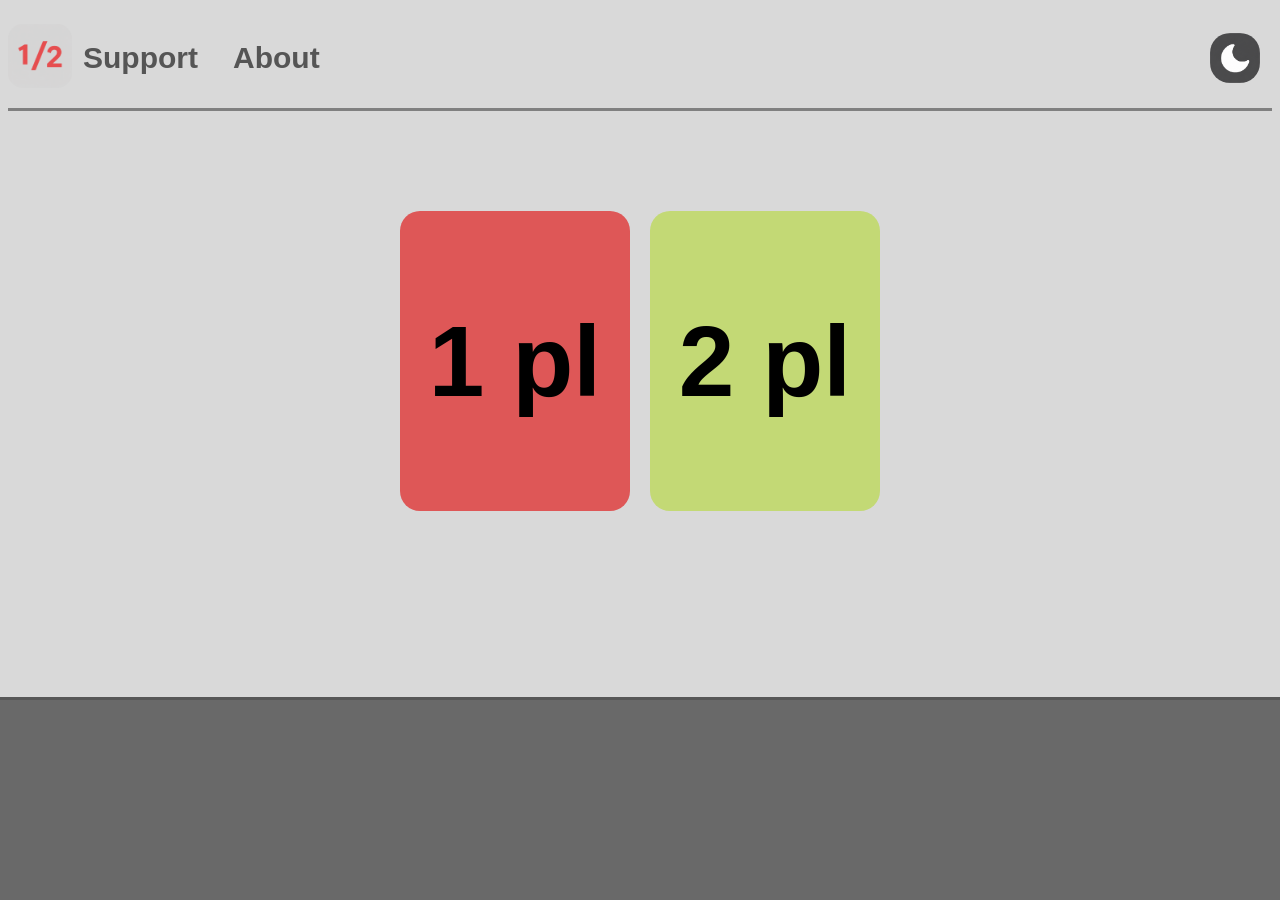
==== index.html @ 39f27842 "First release" ====
<!DOCTYPE html>
<html lang="en">
<head>
    <meta charset="UTF-8">
    <meta name="viewport" content="width=device-width, initial-scale=1.0">
    <link rel="stylesheet" href="style.css">
    <title>1/2 Player Games</title>
</head>
<body>
    <footer>
        <a class="navlogo" href="index.html"><img class="logo" src="source/logo.png" alt=""></a> 
        <a class="navlink" href="">Support</a>
        <a class="navlink" href="">About</a>
        <button class="theme"></button>
    </footer>
    <main>
        <div class="choose1">
            <a href="pl1.html"><button class="pl1">1 pl</button></a>
        </div>
        <div class="choose2">
            <a href="pl2.html"><button class="pl2">2 pl</button></a>
        </div>
    </main>
    <div class="navbar">
        <a href=""></a>
    </div>
</body>
</html>
---- style.css ----
.logo{
    width: 64px;
    height: 64px;
    border-radius: 15px;
}
body{
    background-color: #d9d9d9;
    font-family: Arial;
}
footer{
    display: flex;
    justify-content: left;
    align-items: center;
    background-color: #d9d9d9;
    border-bottom: 3px solid gray;
    height: 100px;
}
main{
    display: flex;
    justify-content: center;
    padding-top: 100px;
}
.navbar{
    position: fixed;
    bottom: 0;
    left: 0;
    width: 100%;
    height: 200px;
    background-color: dimgray;
    border-top: 3px solid rgb(87, 87, 87);
}

.navlogo{
    width: 5%;
    min-width: 75px;
}

.navlink{
    text-decoration: none;
    color: rgb(85, 85, 85);
    font-weight: bold;
    font-size: 30px;
    width: 10%;
    min-width: 150px;
    transition: 0.3s;
}

.theme{
    background-image: url('source/themedark.png');
    background-size: contain;
    width: 50px;
    height: 50px;
    border-radius: 20px;
    border: none;
    cursor: pointer;
    position: fixed;
    right: 20px;
}

.navlink:hover{
    color: rgb(51, 51, 51);
}

.choose1{
    padding-left: 50%;
}
.choose2{
    padding-left: 20px;
    padding-right: 50%;
}

.pl1{
    width: 230px;
    height: 300px;
    cursor: pointer;
    font-size: 100px;
    font-weight: bolder;
    border-radius: 20px;
    border: none;
    background-color: #de5757;
    transition: 0.3s;

}
.pl1:hover{
    font-size: 95px;
    background-color: #af4646;
}

.pl2{
    width: 230px;
    height: 300px;
    cursor: pointer;
    font-size: 100px;
    font-weight: bolder;
    border-radius: 20px;
    border: none;
    background-color: #c3d975;
    transition: 0.3s;
}
.pl2:hover{
    font-size: 95px;
    background-color: #bfd375;
}
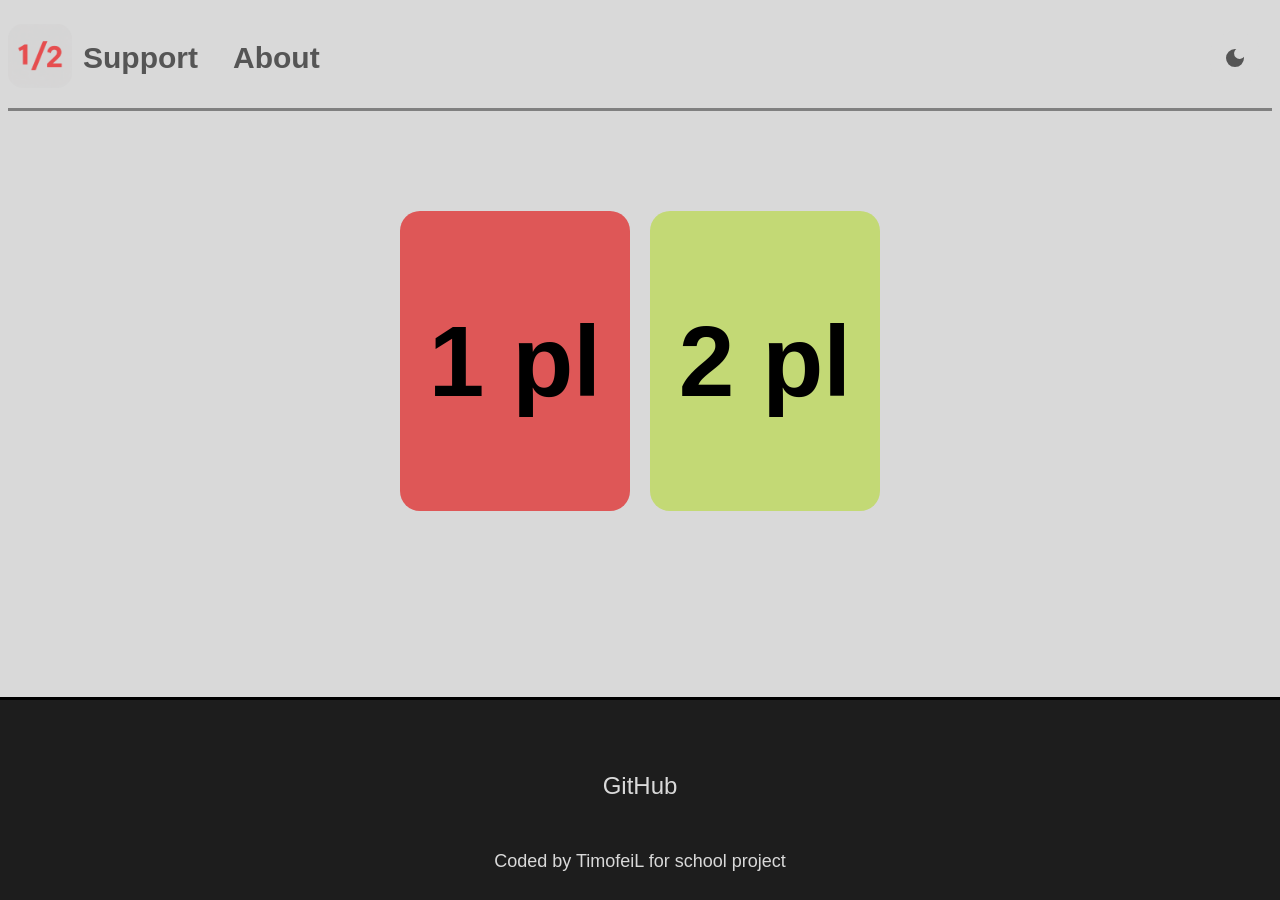
==== commit 00c4f3bd: "Added dark mode on the main page" ====
--- a/index.html
+++ b/index.html
@@ -4,6 +4,7 @@
     <meta charset="UTF-8">
     <meta name="viewport" content="width=device-width, initial-scale=1.0">
     <link rel="stylesheet" href="style.css">
+    <script type="text/javascript" src="theme.js" defer></script>
     <title>1/2 Player Games</title>
 </head>
 <body>
@@ -11,7 +12,10 @@
         <a class="navlogo" href="index.html"><img class="logo" src="source/logo.png" alt=""></a> 
         <a class="navlink" href="">Support</a>
         <a class="navlink" href="">About</a>
-        <button class="theme"></button>
+        <button type="button" id="theme-switch">
+            <svg xmlns="http://www.w3.org/2000/svg" height="24px" viewBox="0 -960 960 960" width="24px" fill="#e3e3e3"><path d="M480-120q-150 0-255-105T120-480q0-150 105-255t255-105q14 0 27.5 1t26.5 3q-41 29-65.5 75.5T444-660q0 90 63 153t153 63q55 0 101-24.5t75-65.5q2 13 3 26.5t1 27.5q0 150-105 255T480-120Z"/></svg>
+            <svg xmlns="http://www.w3.org/2000/svg" height="24px" viewBox="0 -960 960 960" width="24px" fill="#e3e3e3"><path d="M338.5-338.5Q280-397 280-480t58.5-141.5Q397-680 480-680t141.5 58.5Q680-563 680-480t-58.5 141.5Q563-280 480-280t-141.5-58.5ZM200-440H40v-80h160v80Zm720 0H760v-80h160v80ZM440-760v-160h80v160h-80Zm0 720v-160h80v160h-80ZM256-650l-101-97 57-59 96 100-52 56Zm492 496-97-101 53-55 101 97-57 59Zm-98-550 97-101 59 57-100 96-56-52ZM154-212l101-97 55 53-97 101-59-57Z"/></svg>
+        </button>
     </footer>
     <main>
         <div class="choose1">
@@ -22,7 +26,8 @@
         </div>
     </main>
     <div class="navbar">
-        <a href=""></a>
+        <div class="navBL"><a class="navbarLink" href="https://github.com/TimofeiL/1-2-players-game">GitHub</a></div>
+        <div class="navBP"><p class="navbarP">Coded by TimofeiL for school project</p></div>
     </div>
 </body>
 </html>
--- a/style.css
+++ b/style.css
@@ -1,18 +1,63 @@
+:root{
+    --base-color: #d9d9d9;
+    --main-color1: #de5757;
+    --main-color2: #c3d975;
+    --navbar-color: rgb(29, 29, 29);
+    --navlink-txt-color: rgb(85, 85, 85);
+    --navlink-hover-txt-color: rgb(51, 51, 51);
+    --footer-border-color: gray;
+    --navbar-txt-color: #d9d9d9;
+}
+.darkmode{
+    --base-color: rgb(49, 49, 49);
+    --main-color1: #de5757;
+    --main-color2: #c3d975;
+    --navbar-color: rgb(29, 29, 29);
+    --navlink-txt-color: #d9d9d9;
+    --navlink-hover-txt-color: white;
+    --footer-border-color: black;
+}
+
+#theme-switch{
+    width: 50px;
+    height: 50px;
+    border-radius: 20px;
+    background-color: var(--base-color);
+    border: none;
+    cursor: pointer;
+    position: fixed;
+    right: 20px;
+    display: flex;
+    justify-content: center;
+    align-items: center;
+}
+#theme-switch svg{
+    fill: var(--navlink-txt-color);
+}
+#theme-switch svg:last-child{
+    display: none;
+}
+.darkmode #theme-switch svg:first-child{
+    display: none;
+}
+.darkmode #theme-switch svg:last-child{
+    display: block;
+}
 .logo{
     width: 64px;
     height: 64px;
     border-radius: 15px;
 }
 body{
-    background-color: #d9d9d9;
+    background-color: var(--base-color);
     font-family: Arial;
 }
 footer{
     display: flex;
     justify-content: left;
     align-items: center;
-    background-color: #d9d9d9;
-    border-bottom: 3px solid gray;
+    background-color: var(--base-color);
+    border-bottom: 3px solid var(--footer-border-color);
     height: 100px;
 }
 main{
@@ -26,8 +71,34 @@
     left: 0;
     width: 100%;
     height: 200px;
-    background-color: dimgray;
-    border-top: 3px solid rgb(87, 87, 87);
+    background-color: var(--navbar-color);
+    border-top: 3px solid black;
+}
+
+.navBL{
+    display: flex;
+    justify-content: center;
+}
+.navBP{
+    display: flex;
+    justify-content: center;
+}
+.navbarLink{
+    color: var(--navbar-txt-color);
+    text-decoration: none;
+    font-size: 24px;
+    position: fixed;
+    bottom: 100px;
+    transition: 0.3s;
+}
+.navbarLink:hover{
+    color: white;
+}
+.navbarP{
+    color: var(--navbar-txt-color);
+    position: fixed;
+    bottom: 10px;
+    font-size: 18px;
 }
 
 .navlogo{
@@ -37,36 +108,23 @@
 
 .navlink{
     text-decoration: none;
-    color: rgb(85, 85, 85);
+    color: var(--navlink-txt-color);
     font-weight: bold;
     font-size: 30px;
     width: 10%;
     min-width: 150px;
     transition: 0.3s;
 }
-
-.theme{
-    background-image: url('source/themedark.png');
-    background-size: contain;
-    width: 50px;
-    height: 50px;
-    border-radius: 20px;
-    border: none;
-    cursor: pointer;
-    position: fixed;
-    right: 20px;
-}
-
 .navlink:hover{
-    color: rgb(51, 51, 51);
+    color: var(--navlink-hover-txt-color);
 }
 
 .choose1{
-    padding-left: 50%;
+    padding-left: 38%;
 }
 .choose2{
     padding-left: 20px;
-    padding-right: 50%;
+    padding-right: 38%;
 }
 
 .pl1{
@@ -77,7 +135,7 @@
     font-weight: bolder;
     border-radius: 20px;
     border: none;
-    background-color: #de5757;
+    background-color: var(--main-color1);
     transition: 0.3s;
 
 }
@@ -94,7 +152,7 @@
     font-weight: bolder;
     border-radius: 20px;
     border: none;
-    background-color: #c3d975;
+    background-color: var(--main-color2);
     transition: 0.3s;
 }
 .pl2:hover{
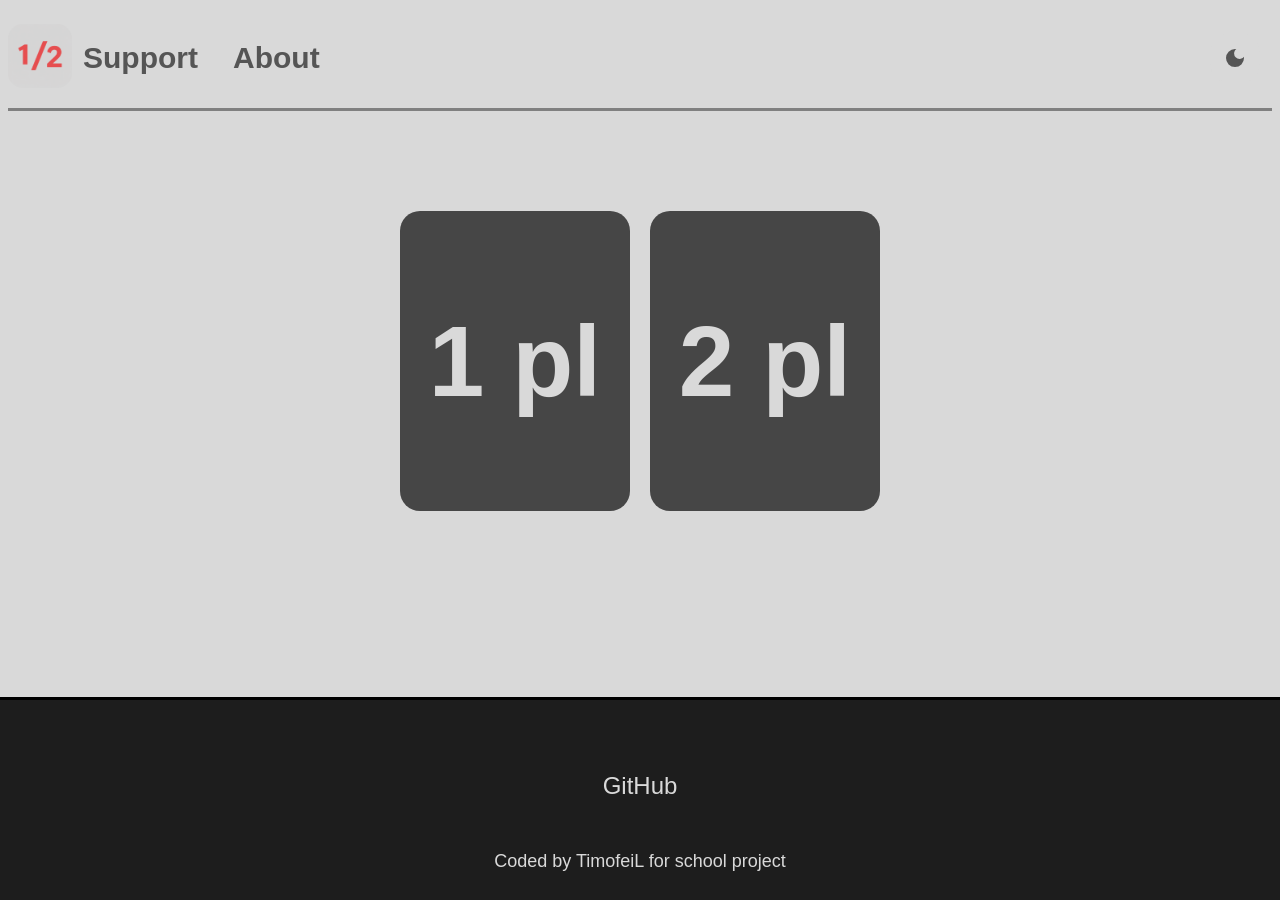
==== commit d3c9639f: "Some changes" ====
--- a/index.html
+++ b/index.html
@@ -3,15 +3,16 @@
 <head>
     <meta charset="UTF-8">
     <meta name="viewport" content="width=device-width, initial-scale=1.0">
-    <link rel="stylesheet" href="style.css">
-    <script type="text/javascript" src="theme.js" defer></script>
+    <link rel="stylesheet" href="styles-n-js/style.css">
+    <link rel="icon" href="source/logo.png">
+    <script type="text/javascript" src="styles-n-js/theme.js" defer></script>
     <title>1/2 Player Games</title>
 </head>
 <body>
     <footer>
         <a class="navlogo" href="index.html"><img class="logo" src="source/logo.png" alt=""></a> 
-        <a class="navlink" href="">Support</a>
-        <a class="navlink" href="">About</a>
+        <a class="navlink" href="support.html">Support</a>
+        <a class="navlink" href="about.html">About</a>
         <button type="button" id="theme-switch">
             <svg xmlns="http://www.w3.org/2000/svg" height="24px" viewBox="0 -960 960 960" width="24px" fill="#e3e3e3"><path d="M480-120q-150 0-255-105T120-480q0-150 105-255t255-105q14 0 27.5 1t26.5 3q-41 29-65.5 75.5T444-660q0 90 63 153t153 63q55 0 101-24.5t75-65.5q2 13 3 26.5t1 27.5q0 150-105 255T480-120Z"/></svg>
             <svg xmlns="http://www.w3.org/2000/svg" height="24px" viewBox="0 -960 960 960" width="24px" fill="#e3e3e3"><path d="M338.5-338.5Q280-397 280-480t58.5-141.5Q397-680 480-680t141.5 58.5Q680-563 680-480t-58.5 141.5Q563-280 480-280t-141.5-58.5ZM200-440H40v-80h160v80Zm720 0H760v-80h160v80ZM440-760v-160h80v160h-80Zm0 720v-160h80v160h-80ZM256-650l-101-97 57-59 96 100-52 56Zm492 496-97-101 53-55 101 97-57 59Zm-98-550 97-101 59 57-100 96-56-52ZM154-212l101-97 55 53-97 101-59-57Z"/></svg>
@@ -19,10 +20,10 @@
     </footer>
     <main>
         <div class="choose1">
-            <a href="pl1.html"><button class="pl1">1 pl</button></a>
+            <a href="pl1.html"><button class="plbtn">1 pl</button></a>
         </div>
         <div class="choose2">
-            <a href="pl2.html"><button class="pl2">2 pl</button></a>
+            <a href="pl2.html"><button class="plbtn">2 pl</button></a>
         </div>
     </main>
     <div class="navbar">
--- a/styles-n-js/style.css
+++ b/styles-n-js/style.css
@@ -0,0 +1,147 @@
+:root{
+    --base-color: #d9d9d9;
+    --navbar-color: rgb(29, 29, 29);
+    --navlink-txt-color: rgb(85, 85, 85);
+    --navlink-hover-txt-color: rgb(51, 51, 51);
+    --footer-border-color: gray;
+    --navbar-txt-color: #d9d9d9;
+    --button-color: rgb(70, 70, 70);
+    --button-hover-color: rgb(45, 45, 45);
+}
+.darkmode{
+    --base-color: rgb(49, 49, 49);
+    --navbar-color: rgb(29, 29, 29);
+    --navlink-txt-color: #d9d9d9;
+    --navlink-hover-txt-color: white;
+    --footer-border-color: black;
+    --button-color: #d9d9d9;
+    --button-hover-color: white;
+}
+
+#theme-switch{
+    width: 50px;
+    height: 50px;
+    border-radius: 20px;
+    background-color: var(--base-color);
+    border: none;
+    cursor: pointer;
+    position: fixed;
+    right: 20px;
+    display: flex;
+    justify-content: center;
+    align-items: center;
+}
+#theme-switch svg{
+    fill: var(--navlink-txt-color);
+}
+#theme-switch svg:last-child{
+    display: none;
+}
+.darkmode #theme-switch svg:first-child{
+    display: none;
+}
+.darkmode #theme-switch svg:last-child{
+    display: block;
+}
+.logo{
+    width: 64px;
+    height: 64px;
+    border-radius: 15px;
+}
+body{
+    background-color: var(--base-color);
+    font-family: Arial;
+}
+footer{
+    display: flex;
+    justify-content: left;
+    align-items: center;
+    background-color: var(--base-color);
+    border-bottom: 3px solid var(--footer-border-color);
+    height: 100px;
+}
+main{
+    display: flex;
+    justify-content: center;
+    padding-top: 100px;
+}
+.navbar{
+    position: fixed;
+    bottom: 0;
+    left: 0;
+    width: 100%;
+    height: 200px;
+    background-color: var(--navbar-color);
+    border-top: 3px solid black;
+}
+
+.navBL{
+    display: flex;
+    justify-content: center;
+}
+.navBP{
+    display: flex;
+    justify-content: center;
+}
+.navbarLink{
+    color: var(--navbar-txt-color);
+    text-decoration: none;
+    font-size: 24px;
+    position: fixed;
+    bottom: 100px;
+    transition: 0.3s;
+}
+.navbarLink:hover{
+    color: white;
+}
+.navbarP{
+    color: var(--navbar-txt-color);
+    position: fixed;
+    bottom: 10px;
+    font-size: 18px;
+}
+
+.navlogo{
+    width: 5%;
+    min-width: 75px;
+}
+
+.navlink{
+    text-decoration: none;
+    color: var(--navlink-txt-color);
+    font-weight: bold;
+    font-size: 30px;
+    width: 10%;
+    min-width: 150px;
+    transition: 0.3s;
+}
+.navlink:hover{
+    color: var(--navlink-hover-txt-color);
+}
+
+.choose1{
+    padding-left: 38%;
+}
+.choose2{
+    padding-left: 20px;
+    padding-right: 38%;
+}
+
+.plbtn{
+    width: 230px;
+    height: 300px;
+    cursor: pointer;
+    font-size: 100px;
+    font-weight: bolder;
+    border-radius: 20px;
+    border: none;
+    background-color: var(--button-color);
+    color: var(--base-color);
+    transition: 0.3s;
+
+}
+.plbtn:hover{
+    background-color: var(--button-hover-color);
+    width: 220px;
+    height: 290px;
+}
